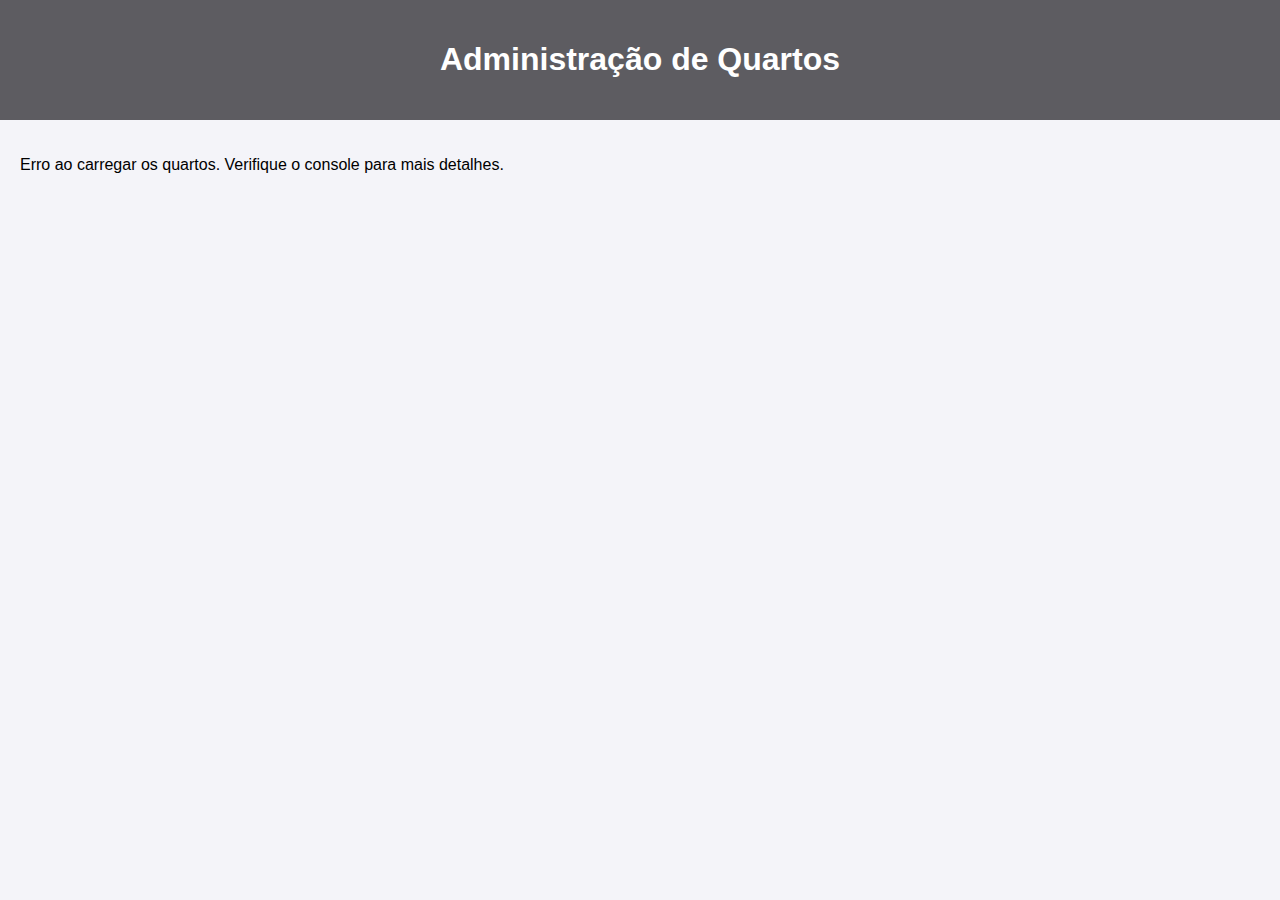
==== AV2/admin.html @ b5791ba3 "primeiro commit" ====
<!DOCTYPE html>
<html lang="pt-br">

<head>
  <meta charset="UTF-8">
  <meta name="viewport" content="width=device-width, initial-scale=1.0">
  <title>Administração - Minimundo Albergue</title>
  <link rel="stylesheet" href="css/styles.css">
</head>

<body>
  <header>
    <h1>Administração de Quartos</h1>
  </header>
  <main>
    <!-- Seção de Quartos Cadastrados -->
    <section id="room-list">
      <h2>Quartos Cadastrados</h2>
      <!-- Botão para adicionar novo quarto -->
      <button id="add-room-button">Adicionar Novo Quarto</button>
    </section>

    <!-- Formulário de adição de quarto (inicialmente escondido) -->
    <section id="add-room-form" style="display: none;">
      <h2>Adicionar Novo Quarto</h2>
      <form id="new-room-form">
        <label for="type">Tipo de Quarto</label>
        <input type="text" id="type" name="type" required>

        <label for="description">Descrição</label>
        <textarea id="description" name="description" required></textarea>

        <label for="price">Preço</label>
        <input type="number" id="price" name="price" min="0" step="0.01" required>

        <label for="status">Status</label>
        <select id="status" name="status" required>
          <option value="available">Disponível</option>
          <option value="occupied">Ocupado</option>
        </select>

        <label for="image_url">URL da Imagem</label>
        <input type="text" id="image_url" name="image_url">

        <button type="submit">Adicionar Quarto</button>
      </form>
    </section>
  </main>

  <script src="js/admin.js"></script>
</body>

</html>
---- AV2/css/styles.css ----
body {
  font-family: Arial, sans-serif;
  margin: 0;
  padding: 0;
  background-color: #f4f4f9;
}
header {
  background-color: #5d5c61;
  color: white;
  text-align: center;
  padding: 20px;
}
main {
  padding: 20px;
}
.room {
  border: 1px solid #ccc;
  padding: 20px;
  margin: 10px 0;
  border-radius: 5px;
  background-color: #fff;
}
button {
  background-color: #5d5c61;
  color: white;
  padding: 10px 15px;
  border: none;
  border-radius: 5px;
  cursor: pointer;
}
button:disabled {
  background-color: #ccc;
  cursor: not-allowed;
}
.room-image {
  width: 100%;
  border-radius: 5px;
  margin-bottom: 15px;
}
/* Estilo para a seção dos quartos */
.room-list {
  display: flex;            /* Usar flexbox para alinhar elementos horizontalmente */
  justify-content: space-between; /* Alinhar o título à esquerda e o botão à direita */
  align-items: center;      /* Alinhar verticalmente */
  margin-bottom: 20px;      /* Adicionar margem abaixo da seção */
}

/* Estilo do botão */
#add-room-button {
  padding: 10px 20px;
  background-color: #5d5c61;
  color: white;
  border: none;
  border-radius: 5px;
  cursor: pointer;
  font-size: 16px;
}

#add-room-button:hover {
  background-color: #4a4945;
}

/* Imagens responsivas */
img {
  width: 100%;  /* A imagem será redimensionada de acordo com a largura do contêiner */
  height: auto; /* A altura será ajustada automaticamente para manter a proporção */
  max-width: 300px; /* A largura máxima será 300px */
}
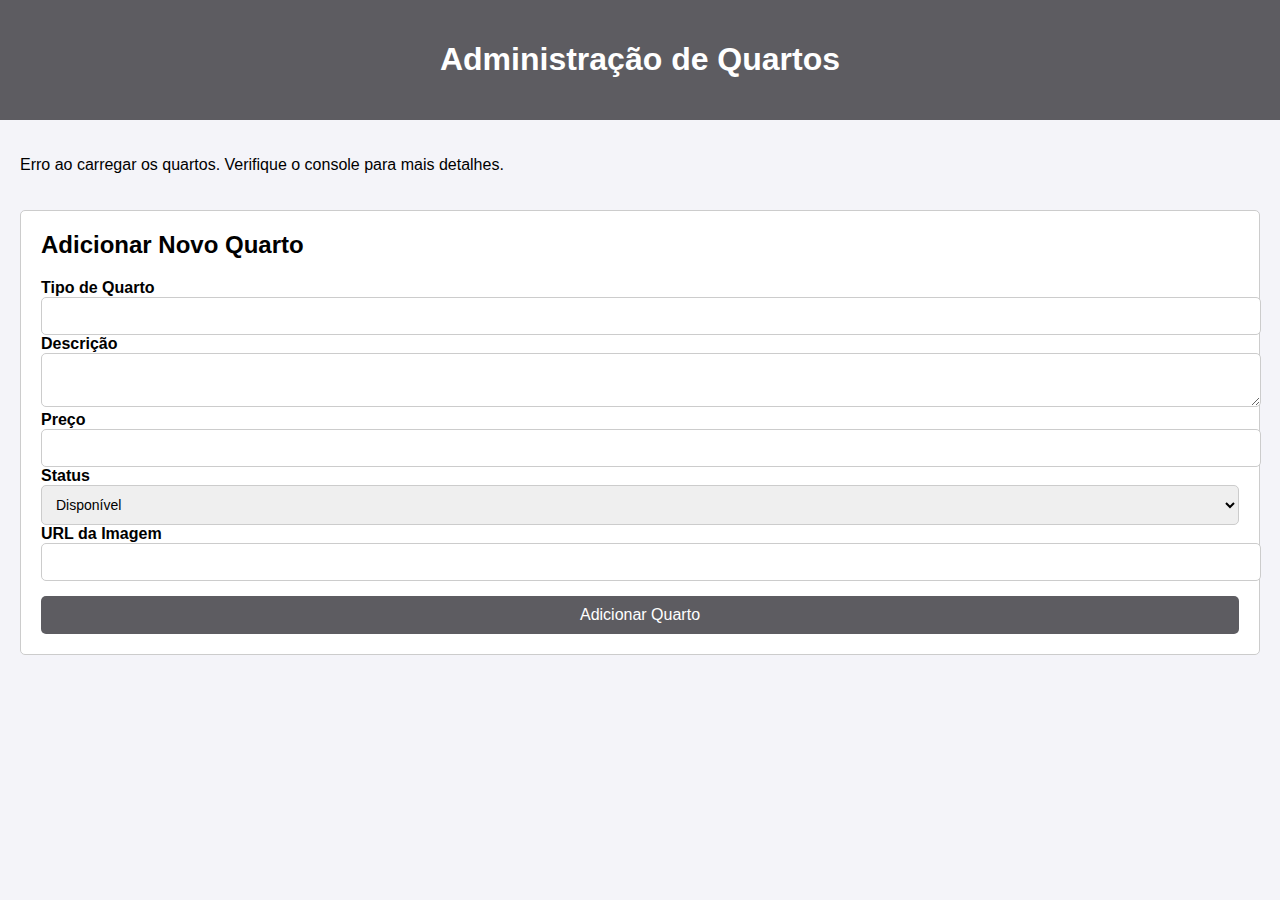
==== commit c0d0aa2a: "atualização" ====
--- a/AV2/admin.html
+++ b/AV2/admin.html
@@ -20,8 +20,7 @@
       <button id="add-room-button">Adicionar Novo Quarto</button>
     </section>
 
-    <!-- Formulário de adição de quarto (inicialmente escondido) -->
-    <section id="add-room-form" style="display: none;">
+    <section id="add-room-form">
       <h2>Adicionar Novo Quarto</h2>
       <form id="new-room-form">
         <label for="type">Tipo de Quarto</label>
--- a/AV2/css/styles.css
+++ b/AV2/css/styles.css
@@ -1,25 +1,51 @@
+/* Estilo geral */
 body {
   font-family: Arial, sans-serif;
   margin: 0;
   padding: 0;
   background-color: #f4f4f9;
 }
+
 header {
   background-color: #5d5c61;
   color: white;
   text-align: center;
   padding: 20px;
 }
+
 main {
   padding: 20px;
 }
+
+/* Estilo para os quartos */
 .room {
   border: 1px solid #ccc;
   padding: 20px;
   margin: 10px 0;
   border-radius: 5px;
   background-color: #fff;
+  display: flex;
+  align-items: flex-start;
+  gap: 15px; /* Espaço entre a imagem e o texto */
 }
+
+.room img {
+  max-width: 150px;
+  max-height: 150px;
+  border-radius: 5px;
+}
+
+/* Estilo do texto dentro dos quartos */
+.room-content {
+  display: flex;
+  flex-direction: column;
+  justify-content: space-between;
+}
+
+.room p {
+  margin: 5px 0;
+}
+
 button {
   background-color: #5d5c61;
   color: white;
@@ -28,25 +54,19 @@
   border-radius: 5px;
   cursor: pointer;
 }
+
+button:hover {
+  background-color: #4a4945;
+}
+
 button:disabled {
   background-color: #ccc;
   cursor: not-allowed;
 }
-.room-image {
-  width: 100%;
-  border-radius: 5px;
-  margin-bottom: 15px;
-}
-/* Estilo para a seção dos quartos */
-.room-list {
-  display: flex;            /* Usar flexbox para alinhar elementos horizontalmente */
-  justify-content: space-between; /* Alinhar o título à esquerda e o botão à direita */
-  align-items: center;      /* Alinhar verticalmente */
-  margin-bottom: 20px;      /* Adicionar margem abaixo da seção */
-}
 
-/* Estilo do botão */
+/* Botão para adicionar novo quarto */
 #add-room-button {
+  display: inline-block;
   padding: 10px 20px;
   background-color: #5d5c61;
   color: white;
@@ -60,11 +80,62 @@
   background-color: #4a4945;
 }
 
+/* Estilo para a seção dos quartos */
+#room-list {
+  display: flex;
+  flex-direction: column;
+  gap: 10px;
+}
+
+.room-list-header {
+  display: flex;
+  justify-content: space-between; /* Título à esquerda, botão à direita */
+  align-items: center;
+  margin-bottom: 20px;
+}
+
+.room-list-header h2 {
+  margin: 0;
+}
+
 /* Imagens responsivas */
 img {
-  width: 100%;  /* A imagem será redimensionada de acordo com a largura do contêiner */
+  width: 100%; /* A imagem será redimensionada de acordo com a largura do contêiner */
   height: auto; /* A altura será ajustada automaticamente para manter a proporção */
   max-width: 300px; /* A largura máxima será 300px */
 }
 
+/* Formulário de adição de quarto */
+#add-room-form {
+  background-color: #fff;
+  border: 1px solid #ccc;
+  border-radius: 5px;
+  padding: 20px;
+  margin-top: 20px;
+  
+}
 
+#add-room-form h2 {
+  margin-top: 0;
+}
+
+#add-room-form label {
+  margin: 10px 0 5px;
+  font-weight: bold;
+}
+
+#add-room-form input,
+#add-room-form textarea,
+#add-room-form select {
+  width: 100%;
+  padding: 10px;
+  border: 1px solid #ccc;
+  border-radius: 5px;
+  font-size: 14px;
+}
+
+#add-room-form button[type="submit"] {
+  width: 100%;
+  margin-top: 15px;
+  font-size: 16px;
+}
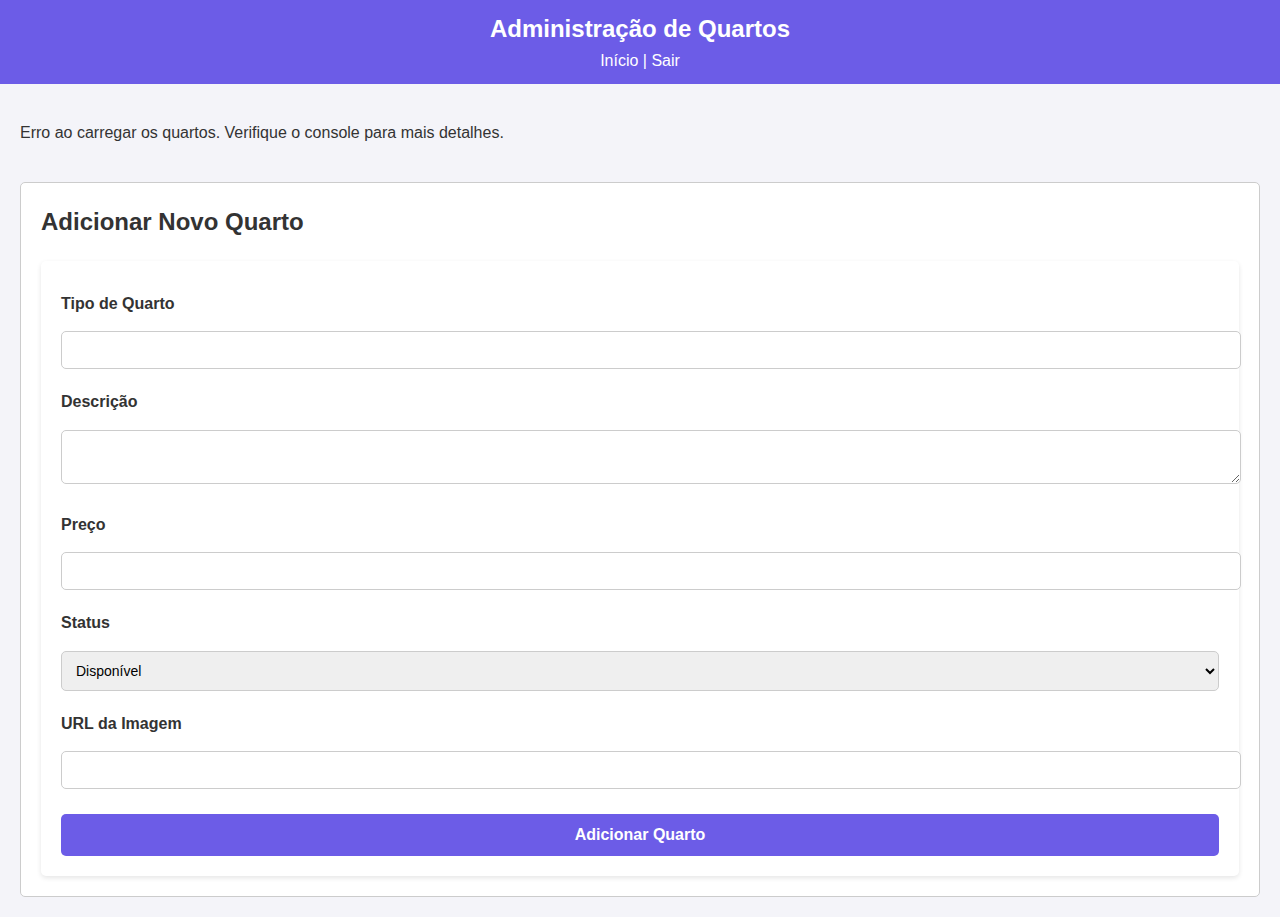
==== commit 65540e31: "att" ====
--- a/AV2/admin.html
+++ b/AV2/admin.html
@@ -6,21 +6,25 @@
   <meta name="viewport" content="width=device-width, initial-scale=1.0">
   <title>Administração - Minimundo Albergue</title>
   <link rel="stylesheet" href="css/styles.css">
+  <link rel="icon" href="img/albergue.png" type="image/png"> <!-- Ícone para a página -->
 </head>
 
 <body>
   <header>
     <h1>Administração de Quartos</h1>
+    <!-- Adicionar um menu de navegação simples -->
+    <nav>
+      <a href="index.html">Início</a> |
+      <a href="sair.html">Sair</a>
+    </nav>
   </header>
   <main>
-    <!-- Seção de Quartos Cadastrados -->
     <section id="room-list">
       <h2>Quartos Cadastrados</h2>
-      <!-- Botão para adicionar novo quarto -->
       <button id="add-room-button">Adicionar Novo Quarto</button>
     </section>
 
-    <section id="add-room-form">
+    <section id="add-room-form" class="hidden">
       <h2>Adicionar Novo Quarto</h2>
       <form id="new-room-form">
         <label for="type">Tipo de Quarto</label>
--- a/AV2/css/styles.css
+++ b/AV2/css/styles.css
@@ -1,62 +1,52 @@
-/* Estilo geral */
+:root {
+  --primary-color: #6c5ce7; /* Cor principal (botões e destaques) */
+  --primary-hover: #4834d4; /* Cor de hover nos botões */
+  --secondary-color: #5d5c61; /* Cor secundária */
+  --background-color: #f4f4f9; /* Cor de fundo */
+  --text-color: #333; /* Cor do texto */
+}
+
 body {
-  font-family: Arial, sans-serif;
+  background-color: var(--background-color);
+  color: var(--text-color);
+  font-family: 'Roboto', Arial, sans-serif;
+  line-height: 1.6;
   margin: 0;
   padding: 0;
-  background-color: #f4f4f9;
 }
 
 header {
-  background-color: #5d5c61;
-  color: white;
+  position: sticky;
+  top: 0;
+  background-color: var(--primary-color);
+  color: white;
+  padding: 10px 20px;
   text-align: center;
-  padding: 20px;
+  z-index: 1000;
+}
+
+header h1 {
+  margin: 0;
+  font-size: 24px;
 }
 
 main {
   padding: 20px;
 }
 
-/* Estilo para os quartos */
-.room {
-  border: 1px solid #ccc;
-  padding: 20px;
-  margin: 10px 0;
-  border-radius: 5px;
-  background-color: #fff;
-  display: flex;
-  align-items: flex-start;
-  gap: 15px; /* Espaço entre a imagem e o texto */
-}
-
-.room img {
-  max-width: 150px;
-  max-height: 150px;
-  border-radius: 5px;
-}
-
-/* Estilo do texto dentro dos quartos */
-.room-content {
-  display: flex;
-  flex-direction: column;
-  justify-content: space-between;
-}
-
-.room p {
-  margin: 5px 0;
-}
-
+/* Estilo para botões */
 button {
-  background-color: #5d5c61;
+  background-color: var(--primary-color);
   color: white;
   padding: 10px 15px;
   border: none;
   border-radius: 5px;
   cursor: pointer;
+  font-weight: bold;
 }
 
 button:hover {
-  background-color: #4a4945;
+  background-color: var(--primary-hover);
 }
 
 button:disabled {
@@ -64,23 +54,60 @@
   cursor: not-allowed;
 }
 
-/* Botão para adicionar novo quarto */
-#add-room-button {
-  display: inline-block;
-  padding: 10px 20px;
-  background-color: #5d5c61;
+/* Estilo para as seções */
+.room {
+  display: flex;
+  flex-direction: column;
+  padding: 20px;
+  margin: 15px 0;
+  border: 1px solid #ddd;
+  border-radius: 5px;
+  background-color: white;
+  box-shadow: 0 2px 5px rgba(0, 0, 0, 0.1);
+}
+
+.room img {
+  width: 100%;
+  border-radius: 5px;
+  margin-bottom: 10px;
+}
+
+.room p {
+  margin: 5px 0;
+  color: var(--text-color);
+}
+
+/* Formulários */
+input, textarea, select {
+  width: 100%;
+  padding: 10px;
+  margin: 10px 0;
+  border: 1px solid #ccc;
+  border-radius: 5px;
+  font-size: 14px;
+}
+
+input:focus, textarea:focus, select:focus {
+  outline: none;
+  border-color: var(--primary-color);
+  box-shadow: 0 0 5px var(--primary-color);
+}
+
+button[type="submit"] {
+  background-color: var(--primary-color);
   color: white;
   border: none;
-  border-radius: 5px;
+  padding: 12px;
+  border-radius: 5px;
+  font-size: 16px;
   cursor: pointer;
-  font-size: 16px;
-}
-
-#add-room-button:hover {
-  background-color: #4a4945;
-}
-
-/* Estilo para a seção dos quartos */
+}
+
+button[type="submit"]:hover {
+  background-color: var(--primary-hover);
+}
+
+/* Estilo para listas de quartos */
 #room-list {
   display: flex;
   flex-direction: column;
@@ -112,7 +139,6 @@
   border-radius: 5px;
   padding: 20px;
   margin-top: 20px;
-  
 }
 
 #add-room-form h2 {
@@ -139,3 +165,153 @@
   margin-top: 15px;
   font-size: 16px;
 }
+
+/* Estilo para a página de edição */
+#edit-room-form {
+  background-color: #fff;
+  border: 1px solid #ccc;
+  border-radius: 5px;
+  padding: 20px;
+  margin-top: 20px;
+}
+
+#edit-room-form h2 {
+  margin-top: 0;
+}
+
+#edit-room-form label {
+  margin: 10px 0 5px;
+  font-weight: bold;
+}
+
+#edit-room-form input,
+#edit-room-form textarea,
+#edit-room-form select {
+  width: 100%;
+  padding: 10px;
+  border: 1px solid #ccc;
+  border-radius: 5px;
+  font-size: 14px;
+}
+
+/* Links */
+a {
+  color: #fff;
+  text-decoration: none;
+}
+
+a:hover {
+  text-decoration: underline;
+}
+
+:root {
+  --primary-color: #6c5ce7; /* Cor principal (botões e destaques) */
+  --primary-hover: #4834d4; /* Cor de hover nos botões */
+  --secondary-color: #5d5c61; /* Cor secundária */
+  --background-color: #f4f4f9; /* Cor de fundo */
+  --text-color: #333; /* Cor do texto */
+}
+
+body {
+  background-color: var(--background-color);
+  color: var(--text-color);
+  font-family: 'Roboto', Arial, sans-serif;
+  line-height: 1.6;
+  margin: 0;
+  padding: 0;
+}
+
+header {
+  position: sticky;
+  top: 0;
+  background-color: var(--primary-color);
+  color: white;
+  padding: 10px 20px;
+  text-align: center;
+  z-index: 1000;
+}
+
+header h1 {
+  margin: 0;
+  font-size: 24px;
+}
+
+main {
+  padding: 20px;
+}
+
+form {
+  background-color: white;
+  padding: 20px;
+  border-radius: 5px;
+  box-shadow: 0 2px 5px rgba(0, 0, 0, 0.1);
+}
+
+form h2 {
+  margin-bottom: 15px;
+  font-size: 20px;
+}
+
+label {
+  font-weight: bold;
+  margin: 10px 0 5px;
+  display: block;
+}
+
+input {
+  width: 100%;
+  padding: 10px;
+  margin: 10px 0;
+  border: 1px solid #ccc;
+  border-radius: 5px;
+  font-size: 14px;
+}
+
+input:focus {
+  outline: none;
+  border-color: var(--primary-color);
+  box-shadow: 0 0 5px var(--primary-color);
+}
+
+button[type="submit"] {
+  background-color: var(--primary-color);
+  color: white;
+  padding: 12px;
+  border: none;
+  border-radius: 5px;
+  font-size: 16px;
+  cursor: pointer;
+  width: 100%;
+}
+
+button[type="submit"]:hover {
+  background-color: var(--primary-hover);
+}
+
+button:disabled {
+  background-color: #ccc;
+  cursor: not-allowed;
+}
+
+/* Estilo adicional para campos de pagamento */
+#card-number, #cvv, #expiry-date {
+  width: 100%;
+  padding: 10px;
+  margin: 10px 0;
+  border: 1px solid #ccc;
+  border-radius: 5px;
+}
+
+#card-number {
+  text-transform: uppercase;
+}
+
+#expiry-date {
+  width: 50%;
+  display: inline-block;
+}
+
+#cvv {
+  width: 30%;
+  display: inline-block;
+}
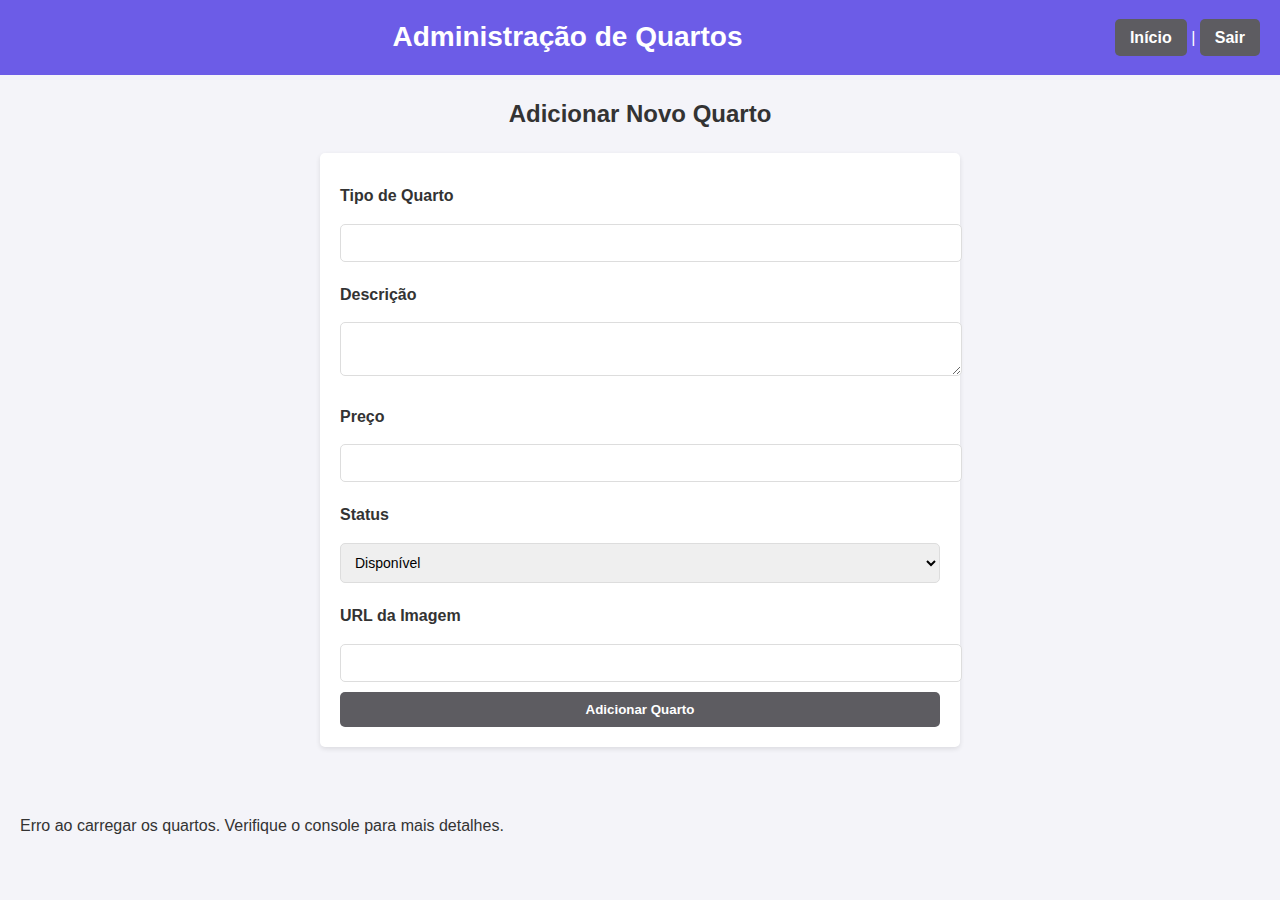
==== commit 1cec87c5: "att" ====
--- a/AV2/admin.html
+++ b/AV2/admin.html
@@ -10,6 +10,8 @@
 </head>
 
 <body>
+
+
   <header>
     <h1>Administração de Quartos</h1>
     <!-- Adicionar um menu de navegação simples -->
@@ -18,36 +20,38 @@
       <a href="sair.html">Sair</a>
     </nav>
   </header>
+
+  <section id="add-room-form" class="hidden">
+    <h2>Adicionar Novo Quarto</h2>
+    <form id="new-room-form">
+      <label for="type">Tipo de Quarto</label>
+      <input type="text" id="type" name="type" required>
+
+      <label for="description">Descrição</label>
+      <textarea id="description" name="description" required></textarea>
+
+      <label for="price">Preço</label>
+      <input type="number" id="price" name="price" min="0" step="0.01" required>
+
+      <label for="status">Status</label>
+      <select id="status" name="status" required>
+        <option value="available">Disponível</option>
+        <option value="occupied">Ocupado</option>
+      </select>
+
+      <label for="image_url">URL da Imagem</label>
+      <input type="text" id="image_url" name="image_url">
+
+      <button type="submit">Adicionar Quarto</button>
+    </form>
+  </section>
   <main>
     <section id="room-list">
       <h2>Quartos Cadastrados</h2>
       <button id="add-room-button">Adicionar Novo Quarto</button>
     </section>
 
-    <section id="add-room-form" class="hidden">
-      <h2>Adicionar Novo Quarto</h2>
-      <form id="new-room-form">
-        <label for="type">Tipo de Quarto</label>
-        <input type="text" id="type" name="type" required>
 
-        <label for="description">Descrição</label>
-        <textarea id="description" name="description" required></textarea>
-
-        <label for="price">Preço</label>
-        <input type="number" id="price" name="price" min="0" step="0.01" required>
-
-        <label for="status">Status</label>
-        <select id="status" name="status" required>
-          <option value="available">Disponível</option>
-          <option value="occupied">Ocupado</option>
-        </select>
-
-        <label for="image_url">URL da Imagem</label>
-        <input type="text" id="image_url" name="image_url">
-
-        <button type="submit">Adicionar Quarto</button>
-      </form>
-    </section>
   </main>
 
   <script src="js/admin.js"></script>
--- a/AV2/css/styles.css
+++ b/AV2/css/styles.css
@@ -4,6 +4,7 @@
   --secondary-color: #5d5c61; /* Cor secundária */
   --background-color: #f4f4f9; /* Cor de fundo */
   --text-color: #333; /* Cor do texto */
+  --header-text-color: #fff; /* Cor do texto no cabeçalho */
 }
 
 body {
@@ -19,299 +20,250 @@
   position: sticky;
   top: 0;
   background-color: var(--primary-color);
-  color: white;
-  padding: 10px 20px;
+  color: var(--header-text-color);
+  padding: 15px 20px;
   text-align: center;
   z-index: 1000;
+  display: flex; /* Flexbox para facilitar o layout */
+  justify-content: space-between; /* Espaço entre os elementos principais */
+  align-items: center; /* Centraliza verticalmente */
 }
 
 header h1 {
   margin: 0;
+  font-size: 28px;
+  flex: 1; /* Ocupará o máximo de espaço possível */
+}
+
+header .links {
+  display: flex; /* Organiza os links como um grupo */
+  gap: 10px; /* Espaçamento entre os links */
+}
+
+header a {
+  background-color: var(--secondary-color);
+  color: var(--header-text-color);
+  padding: 10px 15px;
+  border-radius: 5px;
+  text-decoration: none;
+  font-weight: bold;
+}
+
+header a:hover {
+  background-color: var(--primary-hover);
+}
+
+
+#sobre-nos {
+  background-color: var(--secondary-color);
+  color: var(--header-text-color);
+  padding: 20px;
+  text-align: center;
+}
+
+#sobre-nos h2 {
   font-size: 24px;
+  margin-bottom: 15px;
+}
+
+#sobre-nos p {
+  max-width: 600px;
+  margin: 0 auto;
+  font-size: 16px;
 }
 
 main {
   padding: 20px;
 }
 
-/* Estilo para botões */
-button {
+#rooms {
+  display: flex;
+  flex-wrap: wrap;
+  gap: 20px;
+  justify-content: center;
+}
+
+.room {
+  background-color: #fff;
+  border: 1px solid #ddd;
+  border-radius: 5px;
+  padding: 20px;
+  width: 300px;
+  text-align: center;
+  box-shadow: 0 2px 5px rgba(0, 0, 0, 0.1);
+}
+
+.room h3 {
+  font-size: 20px;
+  margin-bottom: 10px;
+  color: var(--primary-color);
+}
+
+.room p {
+  font-size: 14px;
+  color: var(--text-color);
+}
+
+.room button {
+  margin-top: 10px;
   background-color: var(--primary-color);
-  color: white;
+  color: #fff;
   padding: 10px 15px;
   border: none;
   border-radius: 5px;
   cursor: pointer;
   font-weight: bold;
-}
-
-button:hover {
+  transition: background-color 0.3s ease;
+}
+
+.room button:hover {
   background-color: var(--primary-hover);
 }
 
-button:disabled {
-  background-color: #ccc;
-  cursor: not-allowed;
-}
-
-/* Estilo para as seções */
-.room {
-  display: flex;
-  flex-direction: column;
-  padding: 20px;
-  margin: 15px 0;
-  border: 1px solid #ddd;
-  border-radius: 5px;
-  background-color: white;
-  box-shadow: 0 2px 5px rgba(0, 0, 0, 0.1);
-}
-
 .room img {
-  width: 100%;
-  border-radius: 5px;
-  margin-bottom: 10px;
-}
-
-.room p {
-  margin: 5px 0;
-  color: var(--text-color);
-}
-
-/* Formulários */
-input, textarea, select {
+  width: auto; /* Permite que a largura se ajuste automaticamente */
+  max-width: 100%; /* Limita a largura máxima ao contêiner */
+  height: 150px; /* Define uma altura fixa para as imagens */
+  object-fit: cover; /* Ajusta a imagem para cobrir o espaço sem distorcer */
+  margin: 0 auto; /* Centraliza a imagem horizontalmente */
+  display: block;
+  border-radius: 5px; /* Mantém bordas arredondadas */
+}
+
+/* Ajustes para responsividade */
+@media (max-width: 768px) {
+  header a {
+    font-size: 14px;
+    padding: 8px 12px;
+  }
+
+  #rooms {
+    flex-direction: column;
+    align-items: center;
+  }
+
+  .room {
+    width: 90%;
+  }
+}
+
+form {
+  background-color: white; /* Fundo branco */
+  padding: 20px; /* Espaçamento interno */
+  border-radius: 5px; /* Bordas arredondadas */
+  box-shadow: 0 2px 5px rgba(0, 0, 0, 0.1); /* Sombra leve */
+  width: 100%; /* Largura total do contêiner pai */
+  max-width: 600px; /* Largura máxima */
+  margin: 0 auto; /* Centraliza horizontalmente */
+}
+
+form h2 {
+  margin-bottom: 15px; /* Espaço inferior */
+  font-size: 20px; /* Tamanho da fonte */
+  text-align: center; /* Centraliza o texto */
+}
+
+form label {
+  font-weight: bold; /* Deixa o texto em negrito */
+  margin: 10px 0 5px; /* Espaçamento entre os elementos */
+  display: block; /* Garante que o rótulo fique em linha separada */
+}
+
+form input,
+form textarea,
+form select {
+  width: 100%; /* Largura total */
+  padding: 10px; /* Espaçamento interno */
+  margin: 10px 0; /* Espaçamento externo */
+  border: 1px solid #ccc; /* Borda cinza clara */
+  border-radius: 5px; 
+  font-size: 14px; 
+}
+
+form input:focus,
+form textarea:focus,
+form select:focus {
+  outline: none; 
+  border-color: var(--primary-color); 
+  box-shadow: 0 0 5px var(--primary-color); 
+}
+
+form button {
+  background-color: var(--primary-color);
+  color: white; 
+  padding: 10px 15px;
+  border: none; 
+  border-radius: 5px; 
+  cursor: pointer; 
+  font-weight: bold; 
+  width: 100%; 
+}
+
+form button:hover {
+  background-color: var(--primary-hover); /* Cor ao passar o mouse */
+}
+
+form#new-room-form .form-group {
+  margin-bottom: 15px;
+}
+
+form#new-room-form label {
+  display: block;
+  margin-bottom: 5px;
+  font-weight: bold;
+}
+
+form#new-room-form input,
+form#new-room-form textarea,
+form#new-room-form select {
   width: 100%;
   padding: 10px;
-  margin: 10px 0;
-  border: 1px solid #ccc;
+  border: 1px solid #ddd;
   border-radius: 5px;
   font-size: 14px;
 }
 
-input:focus, textarea:focus, select:focus {
-  outline: none;
-  border-color: var(--primary-color);
-  box-shadow: 0 0 5px var(--primary-color);
-}
-
-button[type="submit"] {
-  background-color: var(--primary-color);
-  color: white;
+form#new-room-form button {
+  background-color: var(--secondary-color);
+  color: #fff;
   border: none;
-  padding: 12px;
-  border-radius: 5px;
-  font-size: 16px;
+  padding: 10px 20px;
+  border-radius: 5px;
   cursor: pointer;
 }
 
-button[type="submit"]:hover {
+form#new-room-form button:hover {
   background-color: var(--primary-hover);
 }
 
-/* Estilo para listas de quartos */
+
+/* Quartos Cadastrados */
 #room-list {
+  margin-top: 30px;
   display: flex;
-  flex-direction: column;
-  gap: 10px;
-}
-
-.room-list-header {
-  display: flex;
-  justify-content: space-between; /* Título à esquerda, botão à direita */
-  align-items: center;
-  margin-bottom: 20px;
-}
-
-.room-list-header h2 {
-  margin: 0;
-}
-
-/* Imagens responsivas */
-img {
-  width: 100%; /* A imagem será redimensionada de acordo com a largura do contêiner */
-  height: auto; /* A altura será ajustada automaticamente para manter a proporção */
-  max-width: 300px; /* A largura máxima será 300px */
-}
-
-/* Formulário de adição de quarto */
-#add-room-form {
-  background-color: #fff;
-  border: 1px solid #ccc;
-  border-radius: 5px;
-  padding: 20px;
-  margin-top: 20px;
-}
-
+  flex-wrap: wrap; 
+  gap: 20px; /* Espaçamento entre os quartos */
+}
+
+#room-list .room {
+  width: 300px;
+  border: 1px solid #ddd;
+  border-radius: 8px;
+  padding: 15px;
+  background-color: #f9f9f9;
+  box-shadow: 0 2px 5px rgba(0, 0, 0, 0.1); /* Sombra para destaque */
+}
+
+#room-list .room h3 {
+  margin: 0 0 10px;
+}
+
+#room-list .room p {
+  margin: 5px 0;
+}
 #add-room-form h2 {
-  margin-top: 0;
-}
-
-#add-room-form label {
-  margin: 10px 0 5px;
-  font-weight: bold;
-}
-
-#add-room-form input,
-#add-room-form textarea,
-#add-room-form select {
-  width: 100%;
-  padding: 10px;
-  border: 1px solid #ccc;
-  border-radius: 5px;
-  font-size: 14px;
-}
-
-#add-room-form button[type="submit"] {
-  width: 100%;
-  margin-top: 15px;
-  font-size: 16px;
-}
-
-/* Estilo para a página de edição */
-#edit-room-form {
-  background-color: #fff;
-  border: 1px solid #ccc;
-  border-radius: 5px;
-  padding: 20px;
-  margin-top: 20px;
-}
-
-#edit-room-form h2 {
-  margin-top: 0;
-}
-
-#edit-room-form label {
-  margin: 10px 0 5px;
-  font-weight: bold;
-}
-
-#edit-room-form input,
-#edit-room-form textarea,
-#edit-room-form select {
-  width: 100%;
-  padding: 10px;
-  border: 1px solid #ccc;
-  border-radius: 5px;
-  font-size: 14px;
-}
-
-/* Links */
-a {
-  color: #fff;
-  text-decoration: none;
-}
-
-a:hover {
-  text-decoration: underline;
-}
-
-:root {
-  --primary-color: #6c5ce7; /* Cor principal (botões e destaques) */
-  --primary-hover: #4834d4; /* Cor de hover nos botões */
-  --secondary-color: #5d5c61; /* Cor secundária */
-  --background-color: #f4f4f9; /* Cor de fundo */
-  --text-color: #333; /* Cor do texto */
-}
-
-body {
-  background-color: var(--background-color);
-  color: var(--text-color);
-  font-family: 'Roboto', Arial, sans-serif;
-  line-height: 1.6;
-  margin: 0;
-  padding: 0;
-}
-
-header {
-  position: sticky;
-  top: 0;
-  background-color: var(--primary-color);
-  color: white;
-  padding: 10px 20px;
-  text-align: center;
-  z-index: 1000;
-}
-
-header h1 {
-  margin: 0;
-  font-size: 24px;
-}
-
-main {
-  padding: 20px;
-}
-
-form {
-  background-color: white;
-  padding: 20px;
-  border-radius: 5px;
-  box-shadow: 0 2px 5px rgba(0, 0, 0, 0.1);
-}
-
-form h2 {
-  margin-bottom: 15px;
-  font-size: 20px;
-}
-
-label {
-  font-weight: bold;
-  margin: 10px 0 5px;
-  display: block;
-}
-
-input {
-  width: 100%;
-  padding: 10px;
-  margin: 10px 0;
-  border: 1px solid #ccc;
-  border-radius: 5px;
-  font-size: 14px;
-}
-
-input:focus {
-  outline: none;
-  border-color: var(--primary-color);
-  box-shadow: 0 0 5px var(--primary-color);
-}
-
-button[type="submit"] {
-  background-color: var(--primary-color);
-  color: white;
-  padding: 12px;
-  border: none;
-  border-radius: 5px;
-  font-size: 16px;
-  cursor: pointer;
-  width: 100%;
-}
-
-button[type="submit"]:hover {
-  background-color: var(--primary-hover);
-}
-
-button:disabled {
-  background-color: #ccc;
-  cursor: not-allowed;
-}
-
-/* Estilo adicional para campos de pagamento */
-#card-number, #cvv, #expiry-date {
-  width: 100%;
-  padding: 10px;
-  margin: 10px 0;
-  border: 1px solid #ccc;
-  border-radius: 5px;
-}
-
-#card-number {
-  text-transform: uppercase;
-}
-
-#expiry-date {
-  width: 50%;
-  display: inline-block;
-}
-
-#cvv {
-  width: 30%;
-  display: inline-block;
-}
+  text-align: center; /* Centraliza o texto do título */
+  margin-bottom: 20px; /* Espaço entre o título e o formulário */
+}
+
+
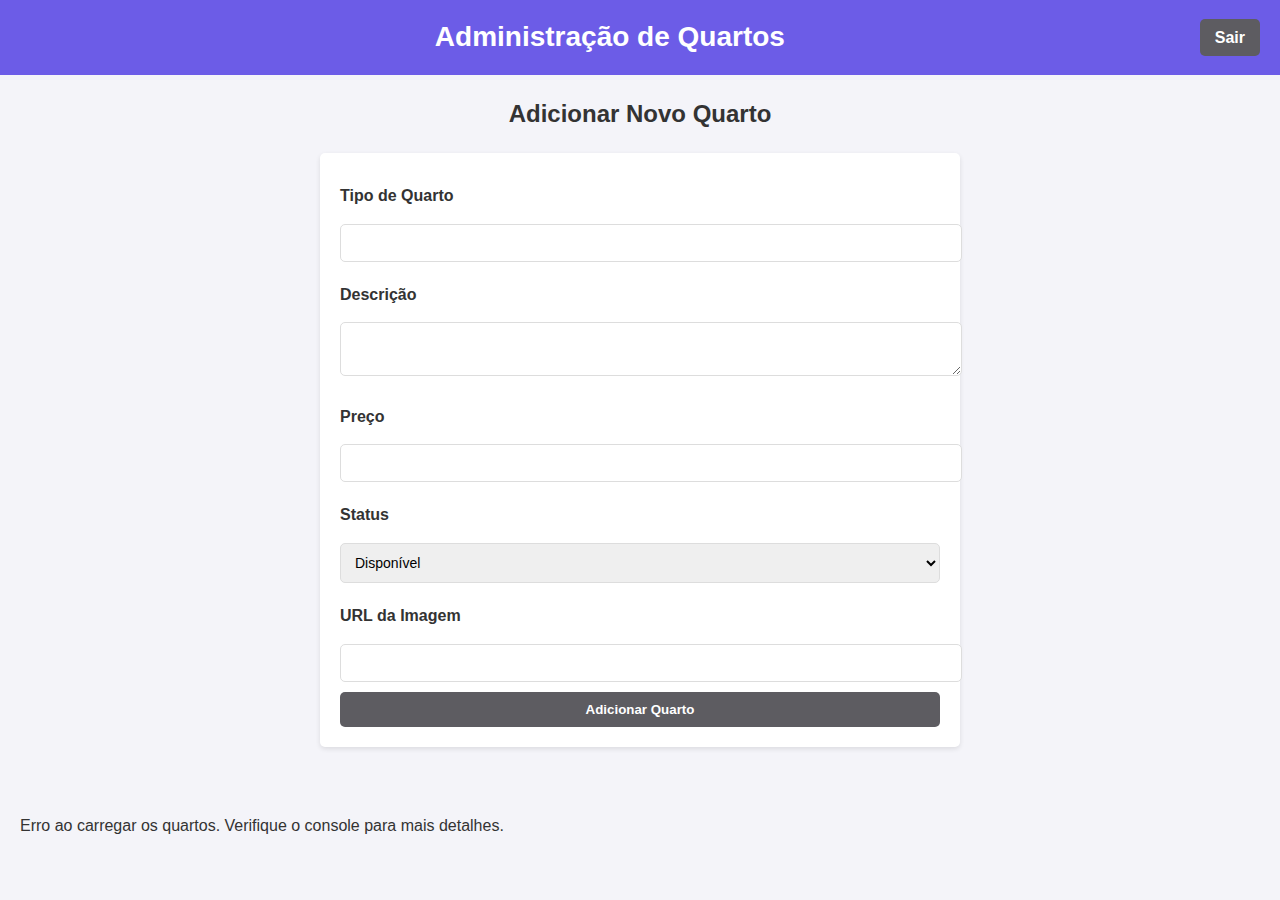
==== commit 571d705d: "up" ====
--- a/AV2/admin.html
+++ b/AV2/admin.html
@@ -16,8 +16,8 @@
     <h1>Administração de Quartos</h1>
     <!-- Adicionar um menu de navegação simples -->
     <nav>
-      <a href="index.html">Início</a> |
-      <a href="sair.html">Sair</a>
+
+      <a href="index.html">Sair</a>
     </nav>
   </header>
 
